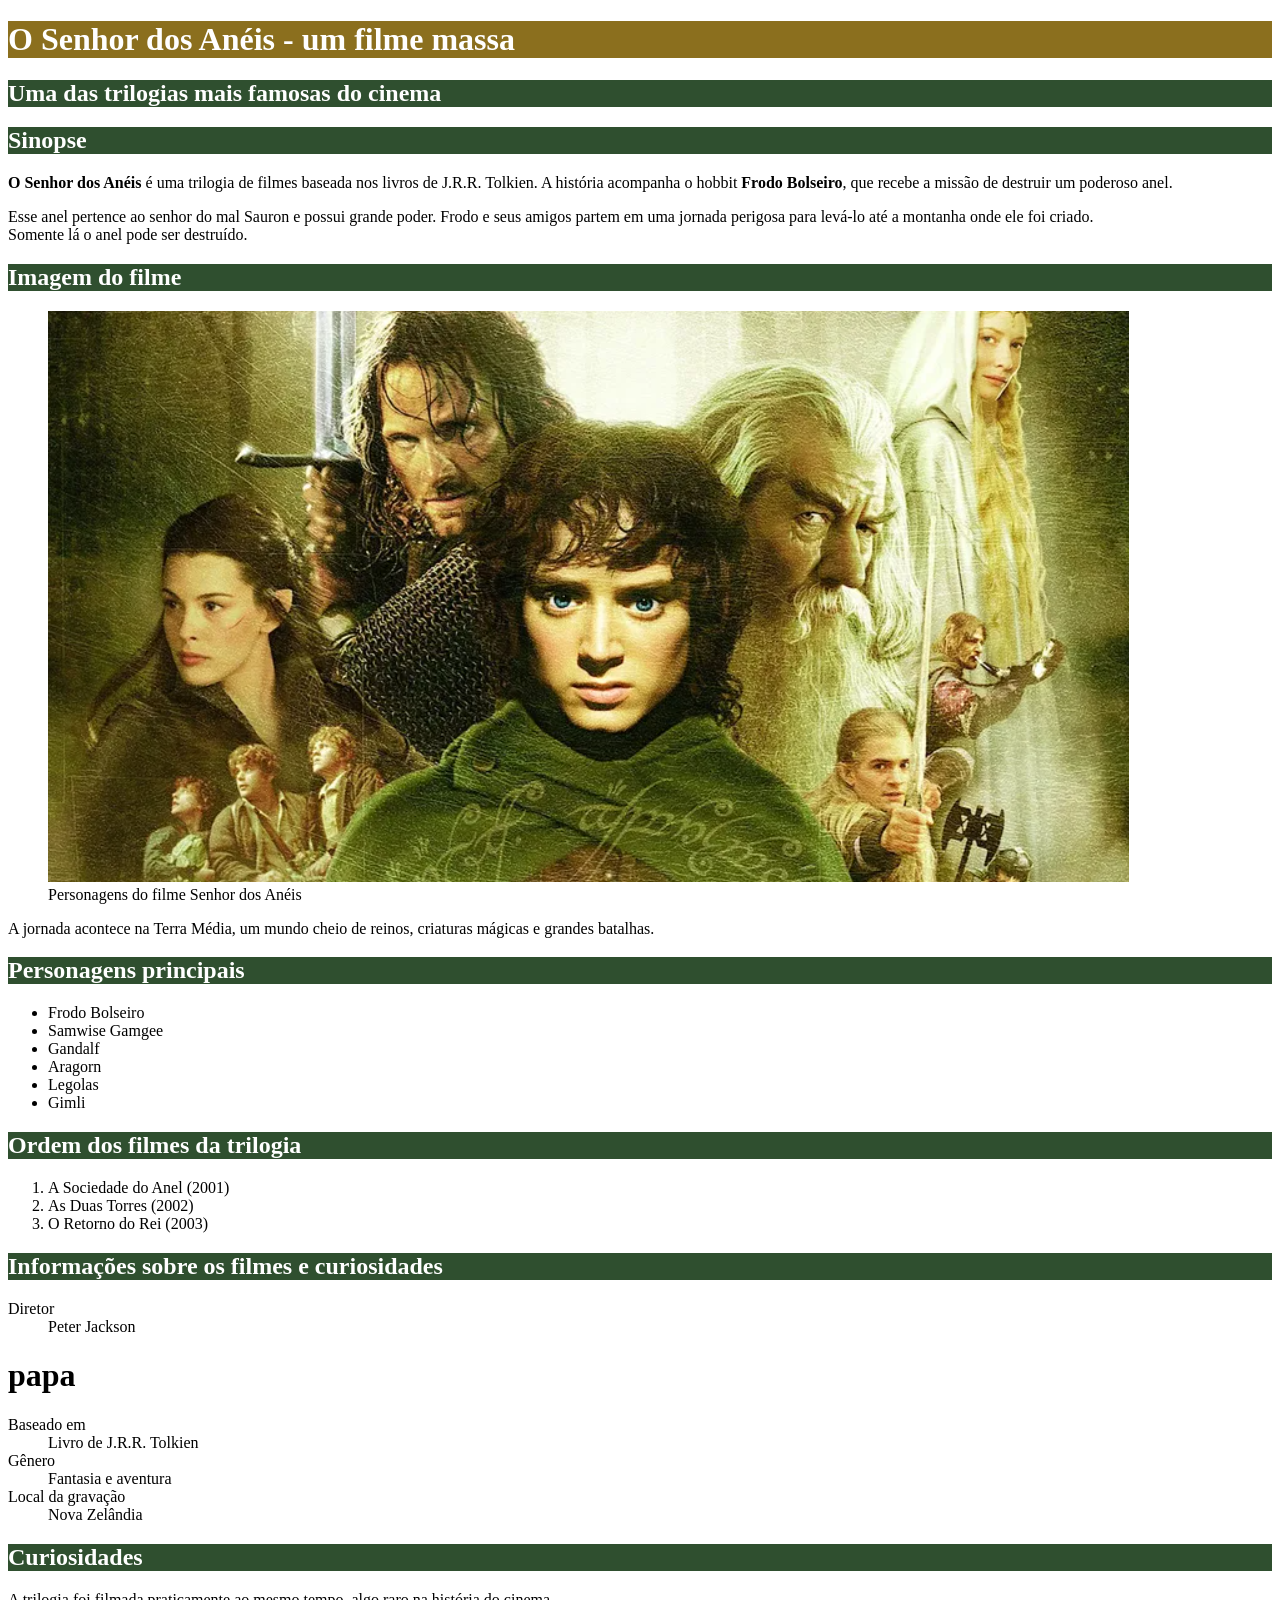
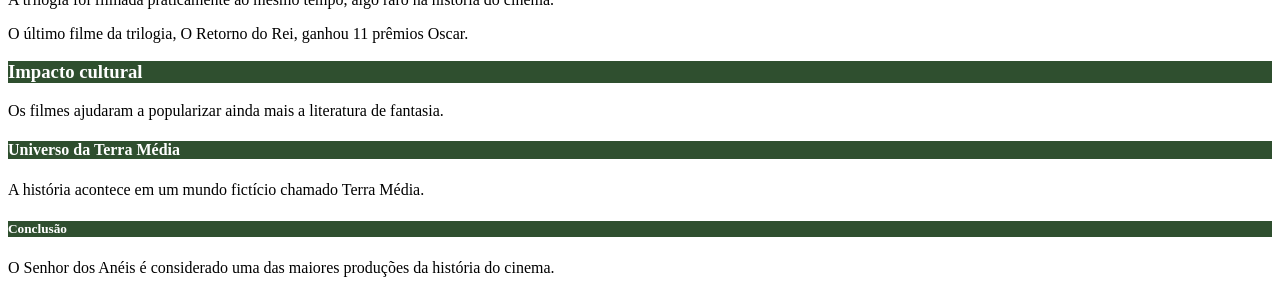
==== index.html @ ff7f32b0 "Merge branch 'feature-53611'" ====
<!DOCTYPE html>
<html>
<head>
    <title>Filme O Senhor dos Anéis</title>
    <meta charset="UTF-8">

    <style>
        #titulo_principal{
            background-color: #8B6F1E;
            color: white;
        }

        .titulo_segundario{
            background-color: #2F4F2F;
            color: white;
        }

        .h4{
            background-color: #2F4F2F;
            color: white;
        }
    </style>

</head>

<body>

    <h1 id="titulo_principal">O Senhor dos Anéis - um filme massa</h1>

    <h2 class="titulo_segundario">Uma das trilogias mais famosas do cinema</h2>

    <h2 class="titulo_segundario">Sinopse</h2>

    <p><strong>O Senhor dos Anéis</strong> é uma trilogia de filmes baseada nos livros de J.R.R. Tolkien. A história acompanha o hobbit <strong>Frodo Bolseiro</strong>, que recebe a missão de destruir um poderoso anel.</p>

    <p>Esse anel pertence ao senhor do mal Sauron e possui grande poder. Frodo e seus amigos partem em uma jornada perigosa para levá-lo até a montanha onde ele foi criado. <br>Somente lá o anel pode ser destruído.</p>

    <h2 class="titulo_segundario">Imagem do filme</h2>

    <figure>
        <img src="senhor_dos_aneis.png" alt="Personagens do filme Senhor dos Anéis">
        <figcaption>Personagens do filme Senhor dos Anéis</figcaption>
    </figure>

    <p>A jornada acontece na Terra Média, um mundo cheio de reinos, criaturas mágicas e grandes batalhas.</p>

    <h2 class="titulo_segundario">Personagens principais</h2>

    <ul>
        <li>Frodo Bolseiro</li>
        <li>Samwise Gamgee</li>
        <li>Gandalf</li>
        <li>Aragorn</li>
        <li>Legolas</li>
        <li>Gimli</li>
    </ul>

    <h2 class="titulo_segundario">Ordem dos filmes da trilogia</h2>

    <ol>
        <li>A Sociedade do Anel (2001)</li>
        <li>As Duas Torres (2002)</li>
        <li>O Retorno do Rei (2003)</li>
    </ol>

    <h2 class="titulo_segundario">Informações sobre os filmes e curiosidades</h2>

    <dl>
        <dt>Diretor</dt>
        <dd>Peter Jackson</dd>


    <h1>papa</h1>




        <dt>Baseado em</dt>
        <dd>Livro de J.R.R. Tolkien</dd>

        <dt>Gênero</dt>
        <dd>Fantasia e aventura</dd>

        <dt>Local da gravação</dt>
        <dd>Nova Zelândia</dd>
    </dl>

    <h2 class="titulo_segundario">Curiosidades</h2>

    <p>A trilogia foi filmada praticamente ao mesmo tempo, algo raro na história do cinema.</p>

    <p>O último filme da trilogia, O Retorno do Rei, ganhou 11 prêmios Oscar.</p>

    <h3 class="titulo_segundario">Impacto cultural</h3>

    <p>Os filmes ajudaram a popularizar ainda mais a literatura de fantasia.</p>

    <h4 class="titulo_segundario">Universo da Terra Média</h4>

    <p>A história acontece em um mundo fictício chamado Terra Média.</p>

    <h5 class="titulo_segundario">Conclusão</h5>

    <p>O Senhor dos Anéis é considerado uma das maiores produções da história do cinema.</p>

</body>
</html>
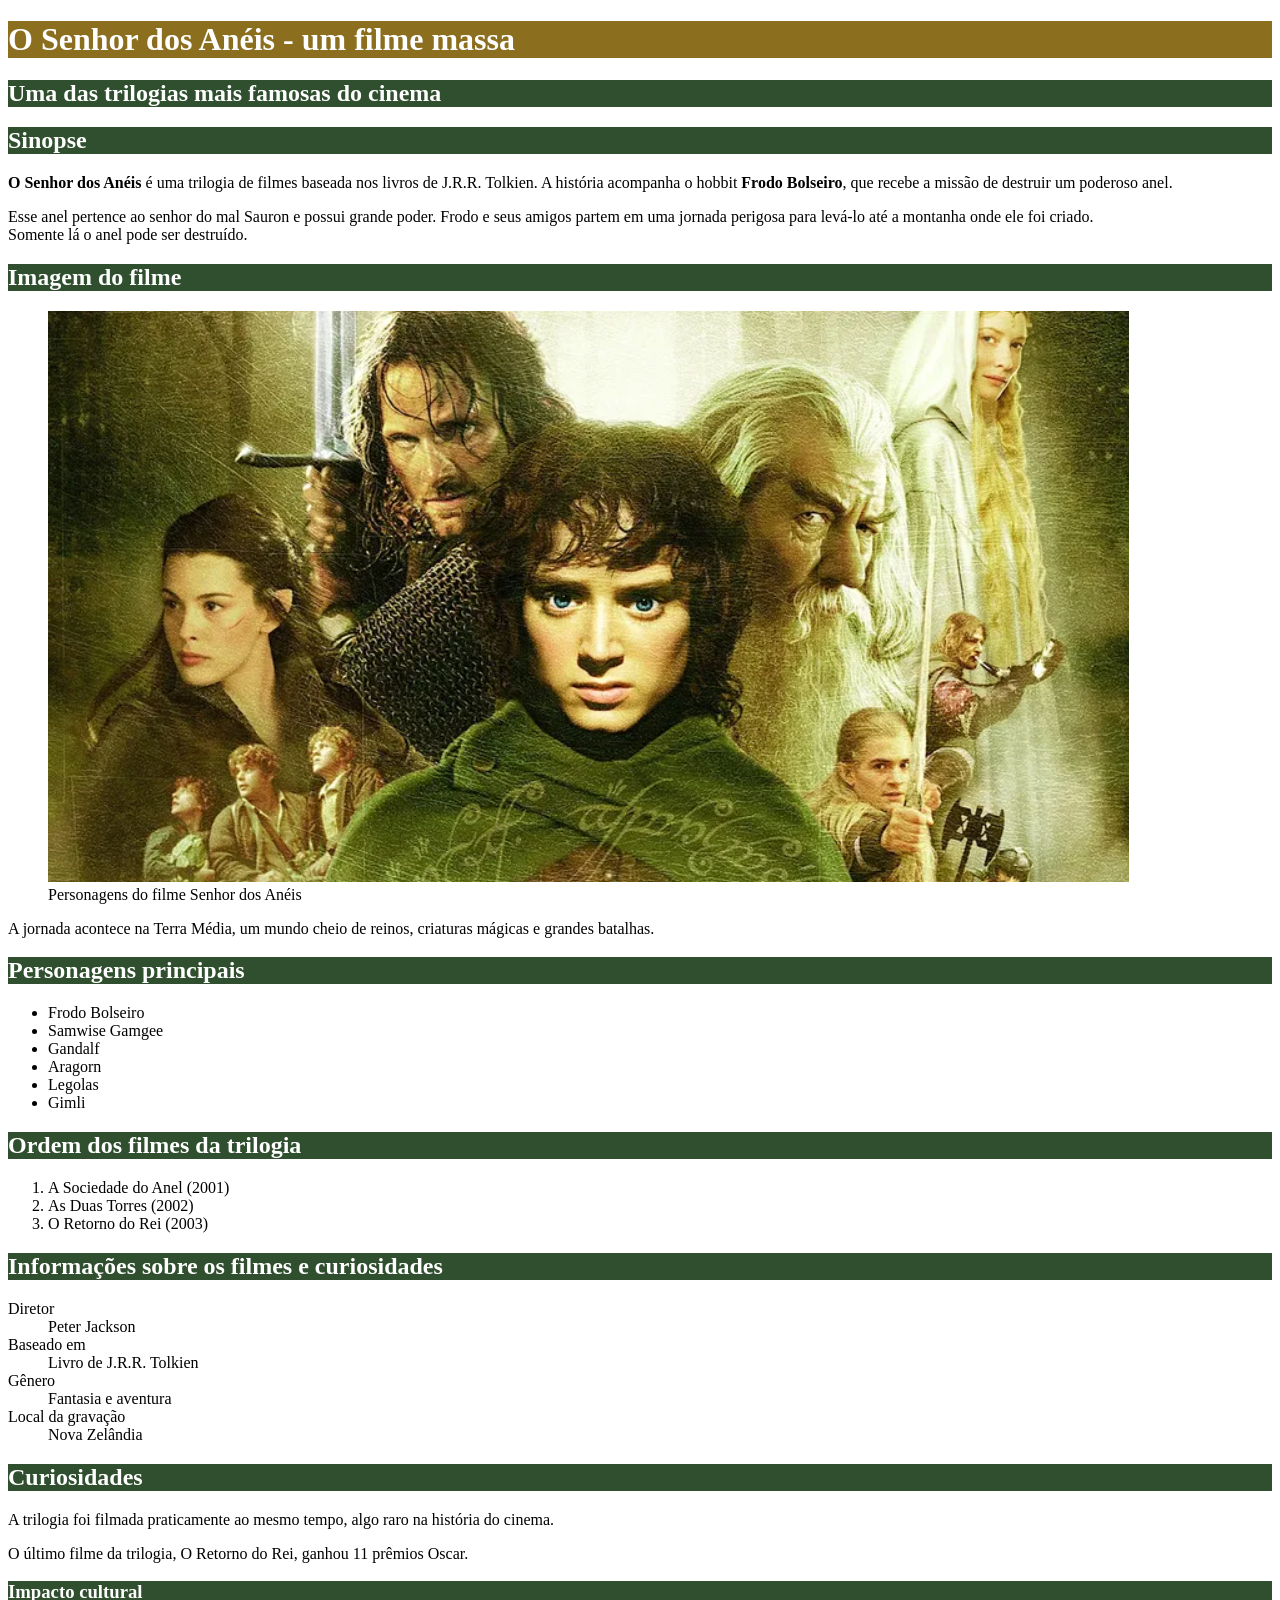
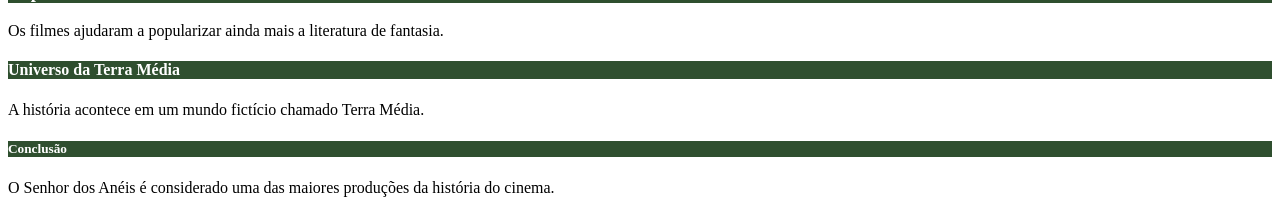
==== commit 1d16823e: "Update index.html" ====
--- a/index.html
+++ b/index.html
@@ -68,13 +68,6 @@
     <dl>
         <dt>Diretor</dt>
         <dd>Peter Jackson</dd>
-
-
-    <h1>papa</h1>
-
-
-
-
         <dt>Baseado em</dt>
         <dd>Livro de J.R.R. Tolkien</dd>
 
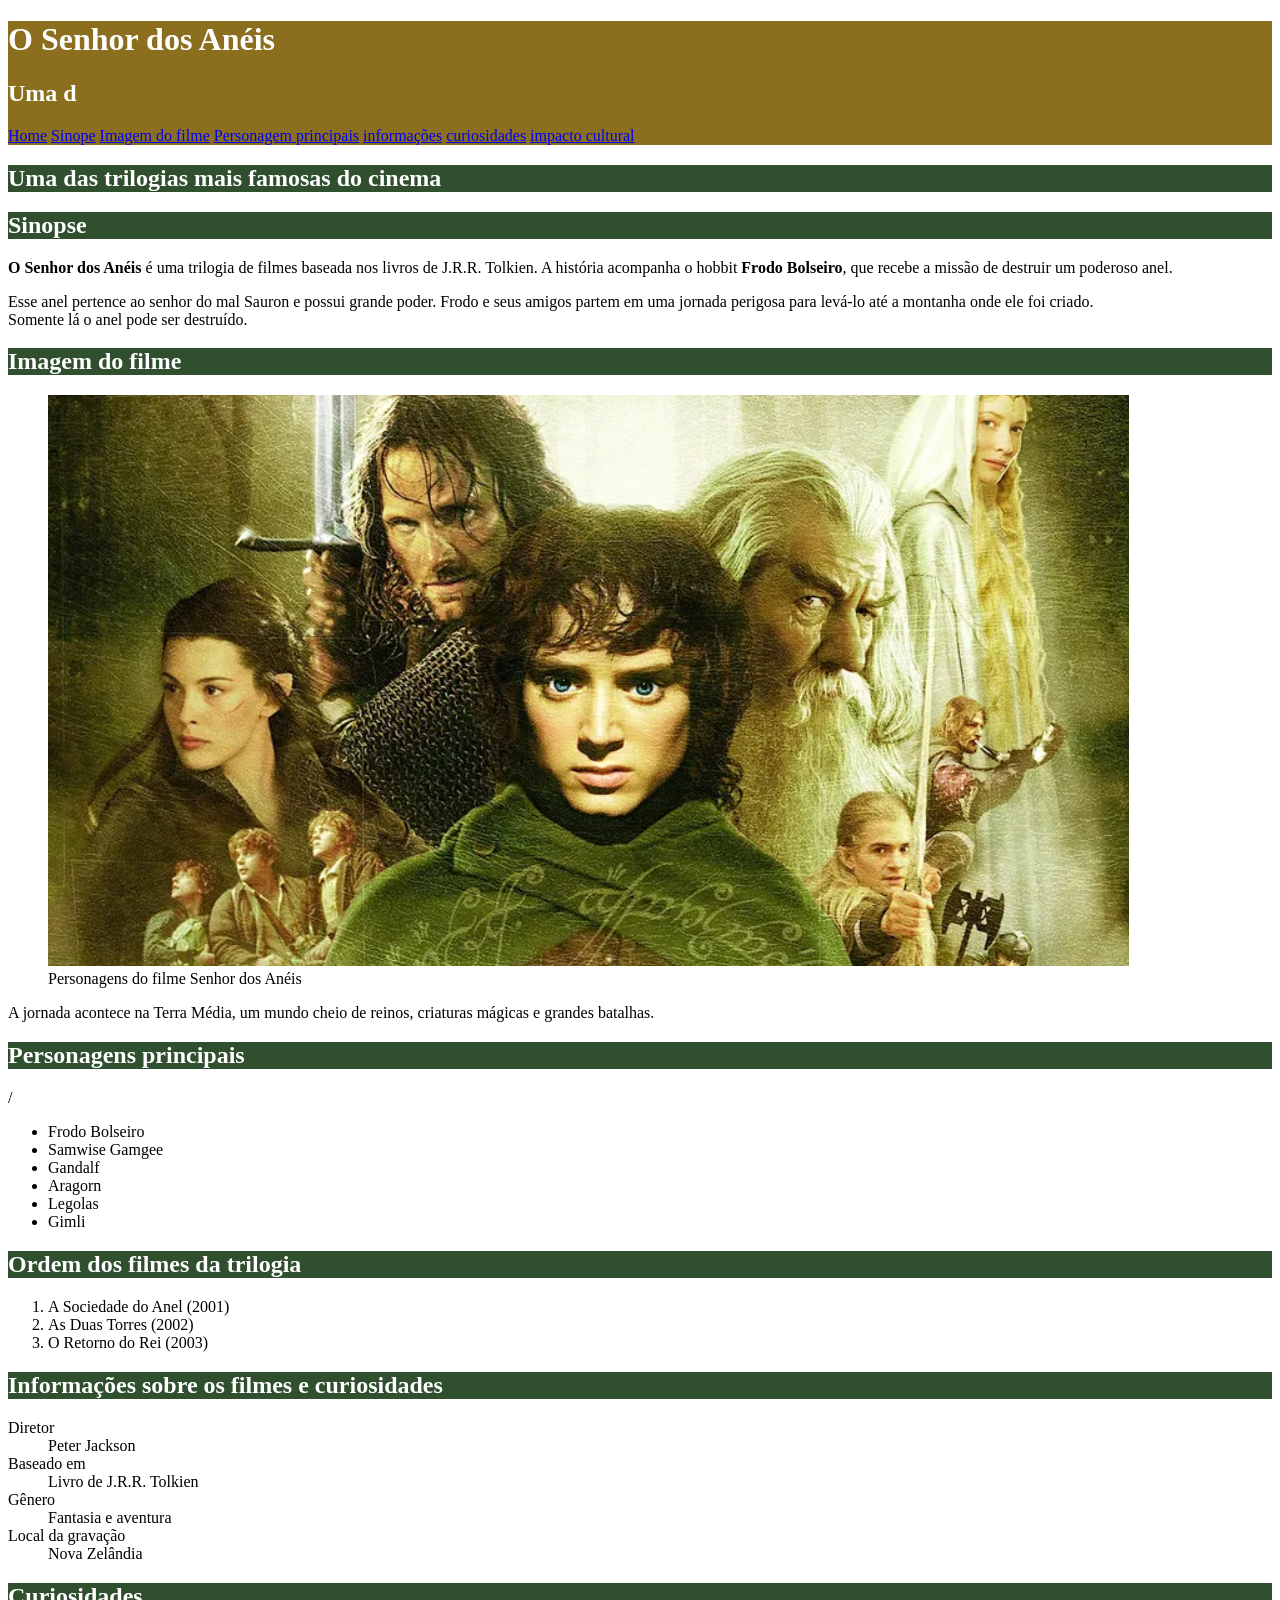
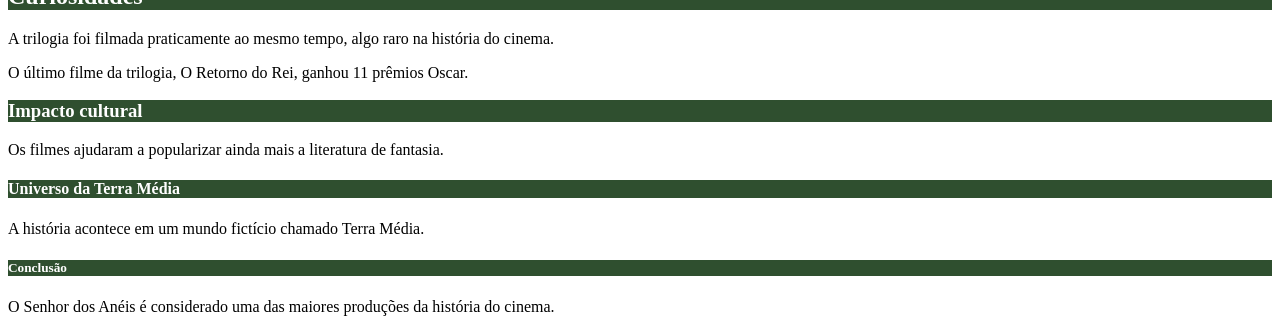
==== commit 821b62e4: "criação do site" ====
--- a/index.html
+++ b/index.html
@@ -2,30 +2,26 @@
 <html>
 <head>
     <title>Filme O Senhor dos Anéis</title>
+    <link rel="stylesheet" href="styles.css">
     <meta charset="UTF-8">
-
-    <style>
-        #titulo_principal{
-            background-color: #8B6F1E;
-            color: white;
-        }
-
-        .titulo_segundario{
-            background-color: #2F4F2F;
-            color: white;
-        }
-
-        .h4{
-            background-color: #2F4F2F;
-            color: white;
-        }
-    </style>
 
 </head>
 
 <body>
+    <div  id="titulo_principal">
+        <h1>O Senhor dos Anéis</h1>
+        <h2>Uma d</h2>
+        <nav>
+            <a href="index.html" >Home</a>
+            <a href="sinope.html" >Sinope</a>
+            <a href="imagem.html" >Imagem do filme</a>
+            <a href="personagens-principais.html" >Personagem principais</a>
+            <a href="informações.html" >informações</a>
+            <a href="curiosidades.html" >curiosidades</a>
+            <a href="impacto-cultural.html" >impacto cultural</a>
+        </nav>
+    </div>
 
-    <h1 id="titulo_principal">O Senhor dos Anéis - um filme massa</h1>
 
     <h2 class="titulo_segundario">Uma das trilogias mais famosas do cinema</h2>
 
@@ -45,7 +41,7 @@
     <p>A jornada acontece na Terra Média, um mundo cheio de reinos, criaturas mágicas e grandes batalhas.</p>
 
     <h2 class="titulo_segundario">Personagens principais</h2>
-
+/
     <ul>
         <li>Frodo Bolseiro</li>
         <li>Samwise Gamgee</li>
@@ -68,6 +64,7 @@
     <dl>
         <dt>Diretor</dt>
         <dd>Peter Jackson</dd>
+
         <dt>Baseado em</dt>
         <dd>Livro de J.R.R. Tolkien</dd>
 
--- a/styles.css
+++ b/styles.css
@@ -0,0 +1,14 @@
+#titulo_principal{
+    background-color: #8B6F1E;
+    color: white;
+}
+    .titulo_segundario{
+        
+    background-color: #2F4F2F;
+    color: white;
+}
+    .h4{
+    background-color: #2F4F2F;
+    color: white;
+    }
+
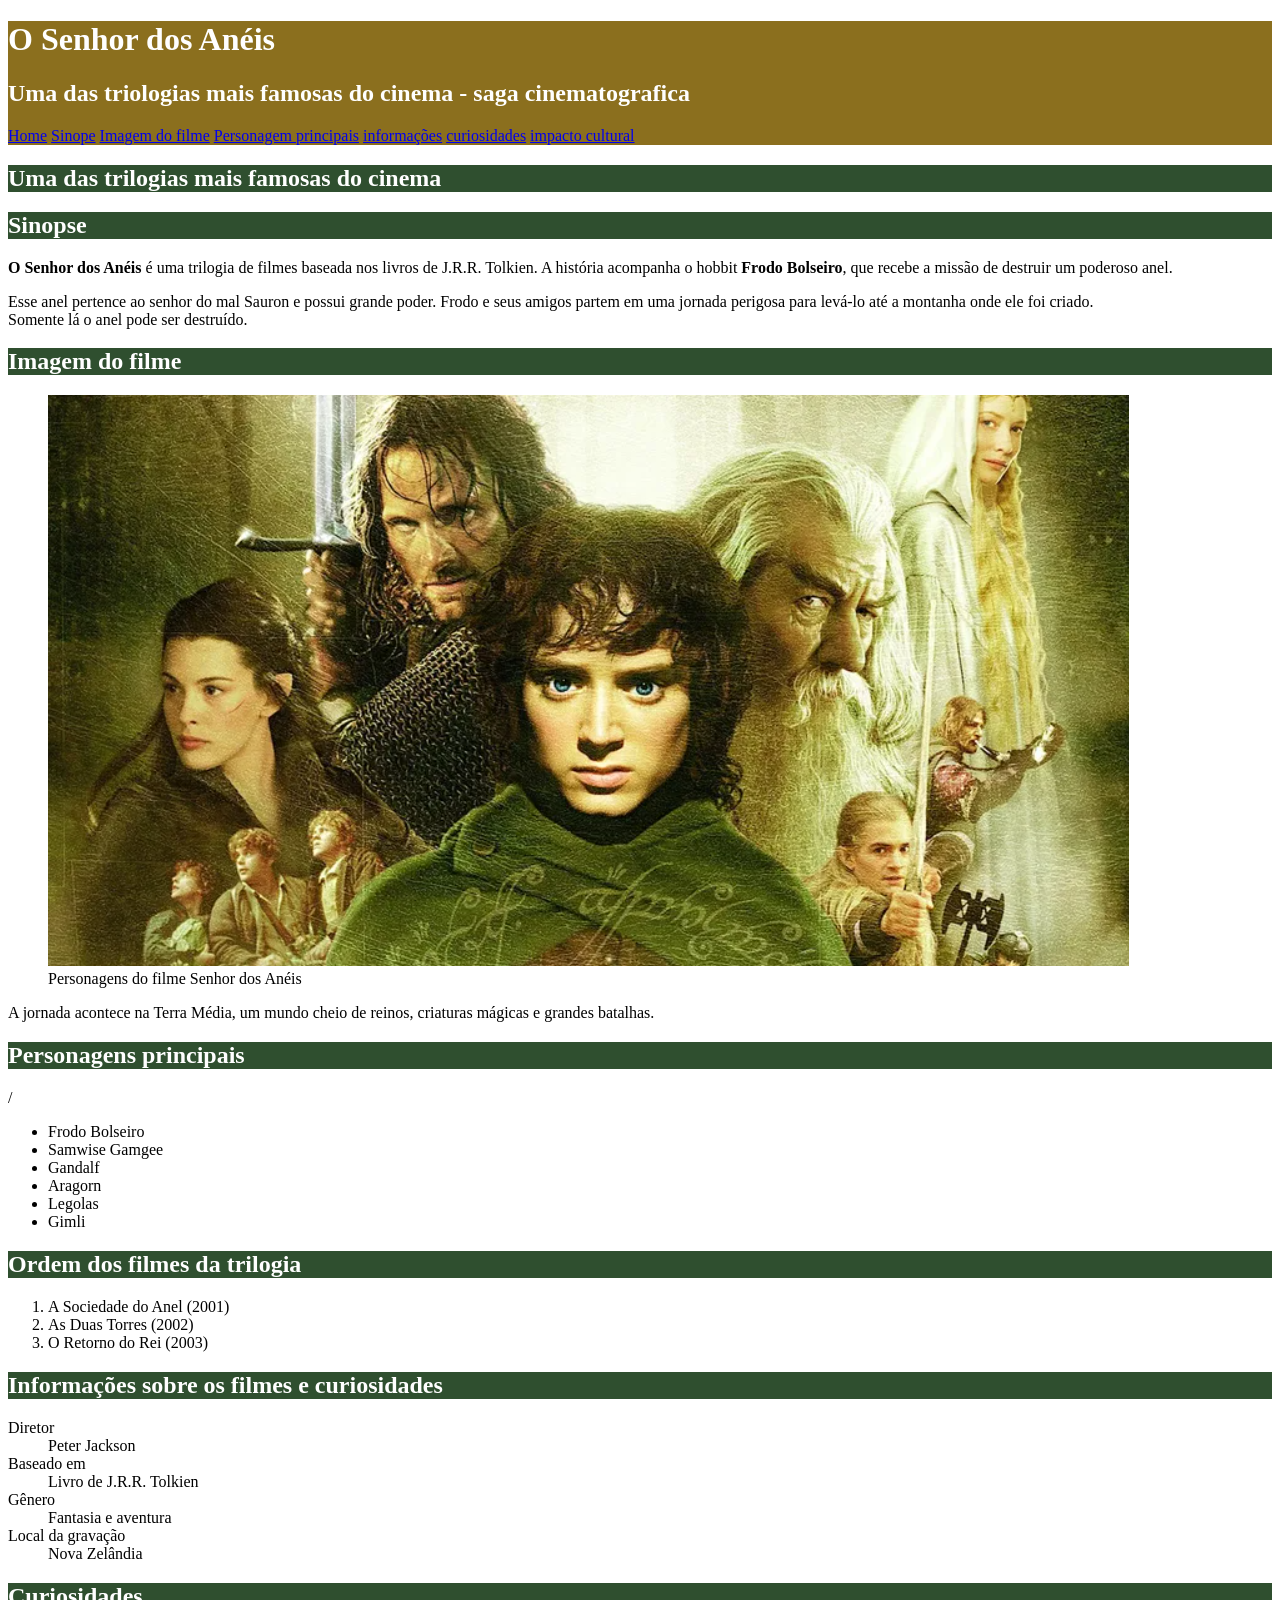
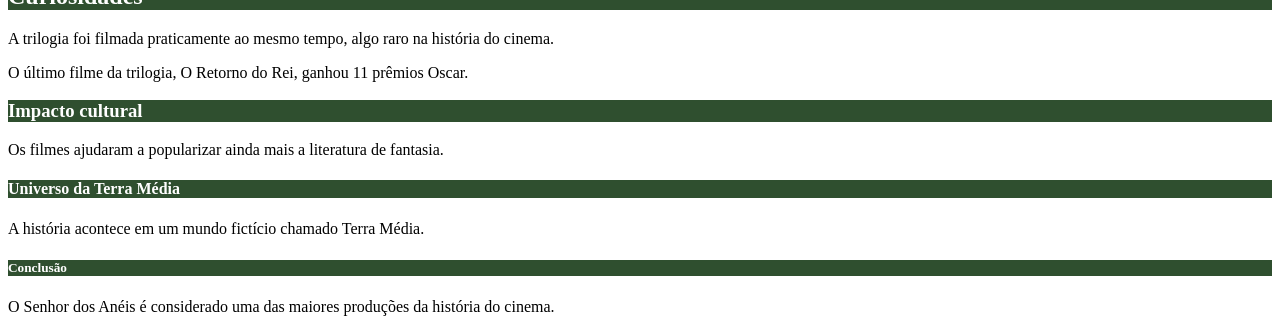
==== commit 5c56bfc7: "att das infornações do filme" ====
--- a/index.html
+++ b/index.html
@@ -10,7 +10,7 @@
 <body>
     <div  id="titulo_principal">
         <h1>O Senhor dos Anéis</h1>
-        <h2>Uma d</h2>
+        <h2>Uma das triologias mais famosas do cinema - saga cinematografica</h2>
         <nav>
             <a href="index.html" >Home</a>
             <a href="sinope.html" >Sinope</a>
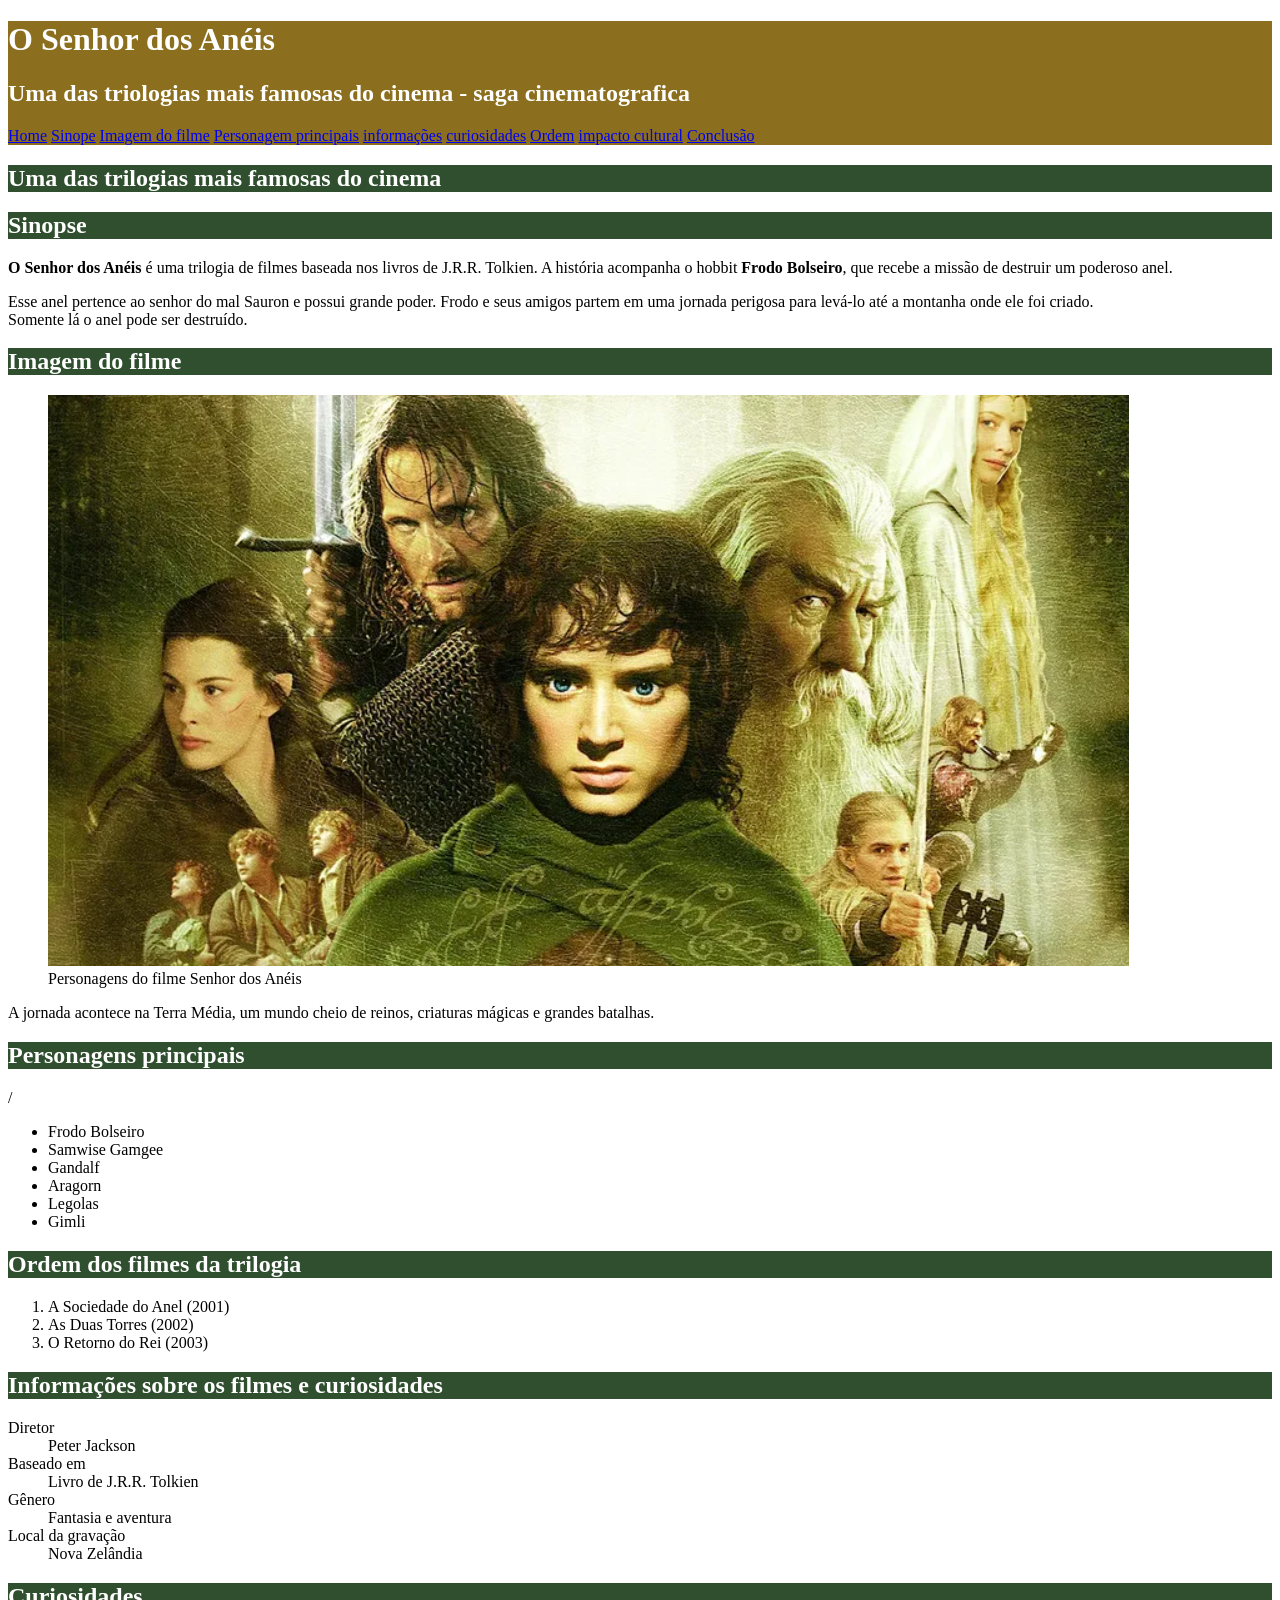
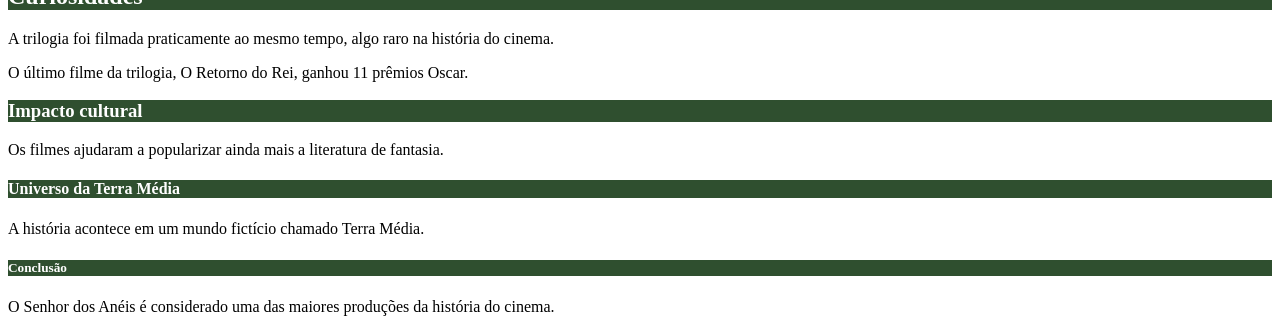
==== commit bc478ce8: "upgrade na ordem" ====
--- a/index.html
+++ b/index.html
@@ -18,7 +18,9 @@
             <a href="personagens-principais.html" >Personagem principais</a>
             <a href="informações.html" >informações</a>
             <a href="curiosidades.html" >curiosidades</a>
+            <a href="ordem.html">Ordem</a>
             <a href="impacto-cultural.html" >impacto cultural</a>
+            <a href="#conclusao">Conclusão</a>
         </nav>
     </div>
 
@@ -89,9 +91,11 @@
 
     <p>A história acontece em um mundo fictício chamado Terra Média.</p>
 
+<div id="#Conclusao">
     <h5 class="titulo_segundario">Conclusão</h5>
 
     <p>O Senhor dos Anéis é considerado uma das maiores produções da história do cinema.</p>
+</div>
 
 </body>
 </html>
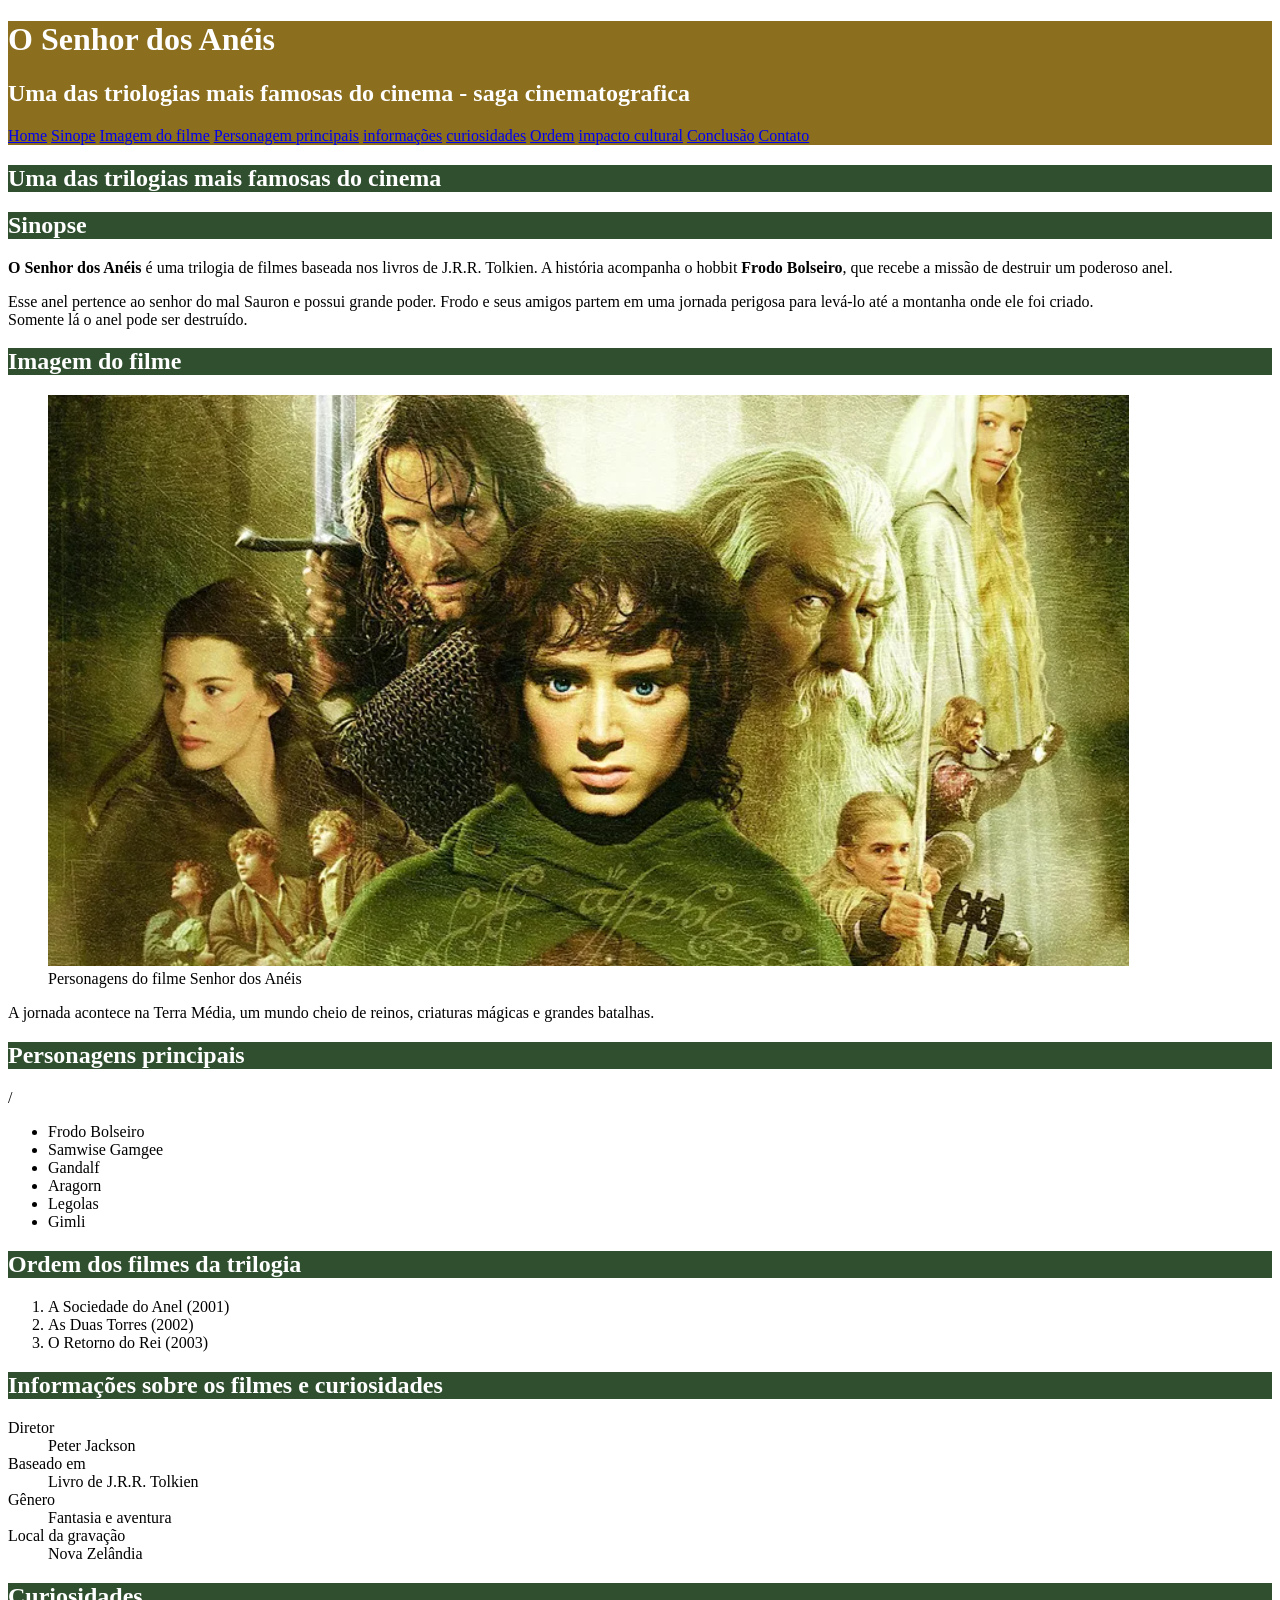
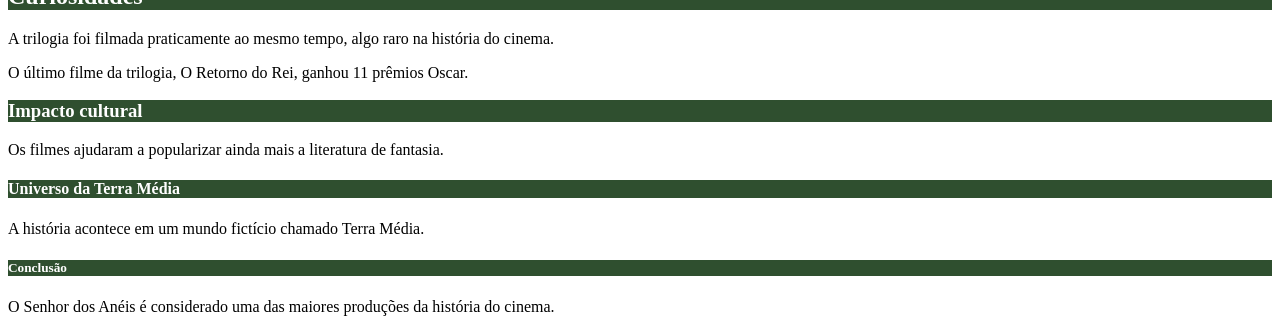
==== commit 48888faa: "inclusão de contato" ====
--- a/index.html
+++ b/index.html
@@ -21,6 +21,7 @@
             <a href="ordem.html">Ordem</a>
             <a href="impacto-cultural.html" >impacto cultural</a>
             <a href="#conclusao">Conclusão</a>
+            <a href="contato .html">Contato</a>
         </nav>
     </div>
 
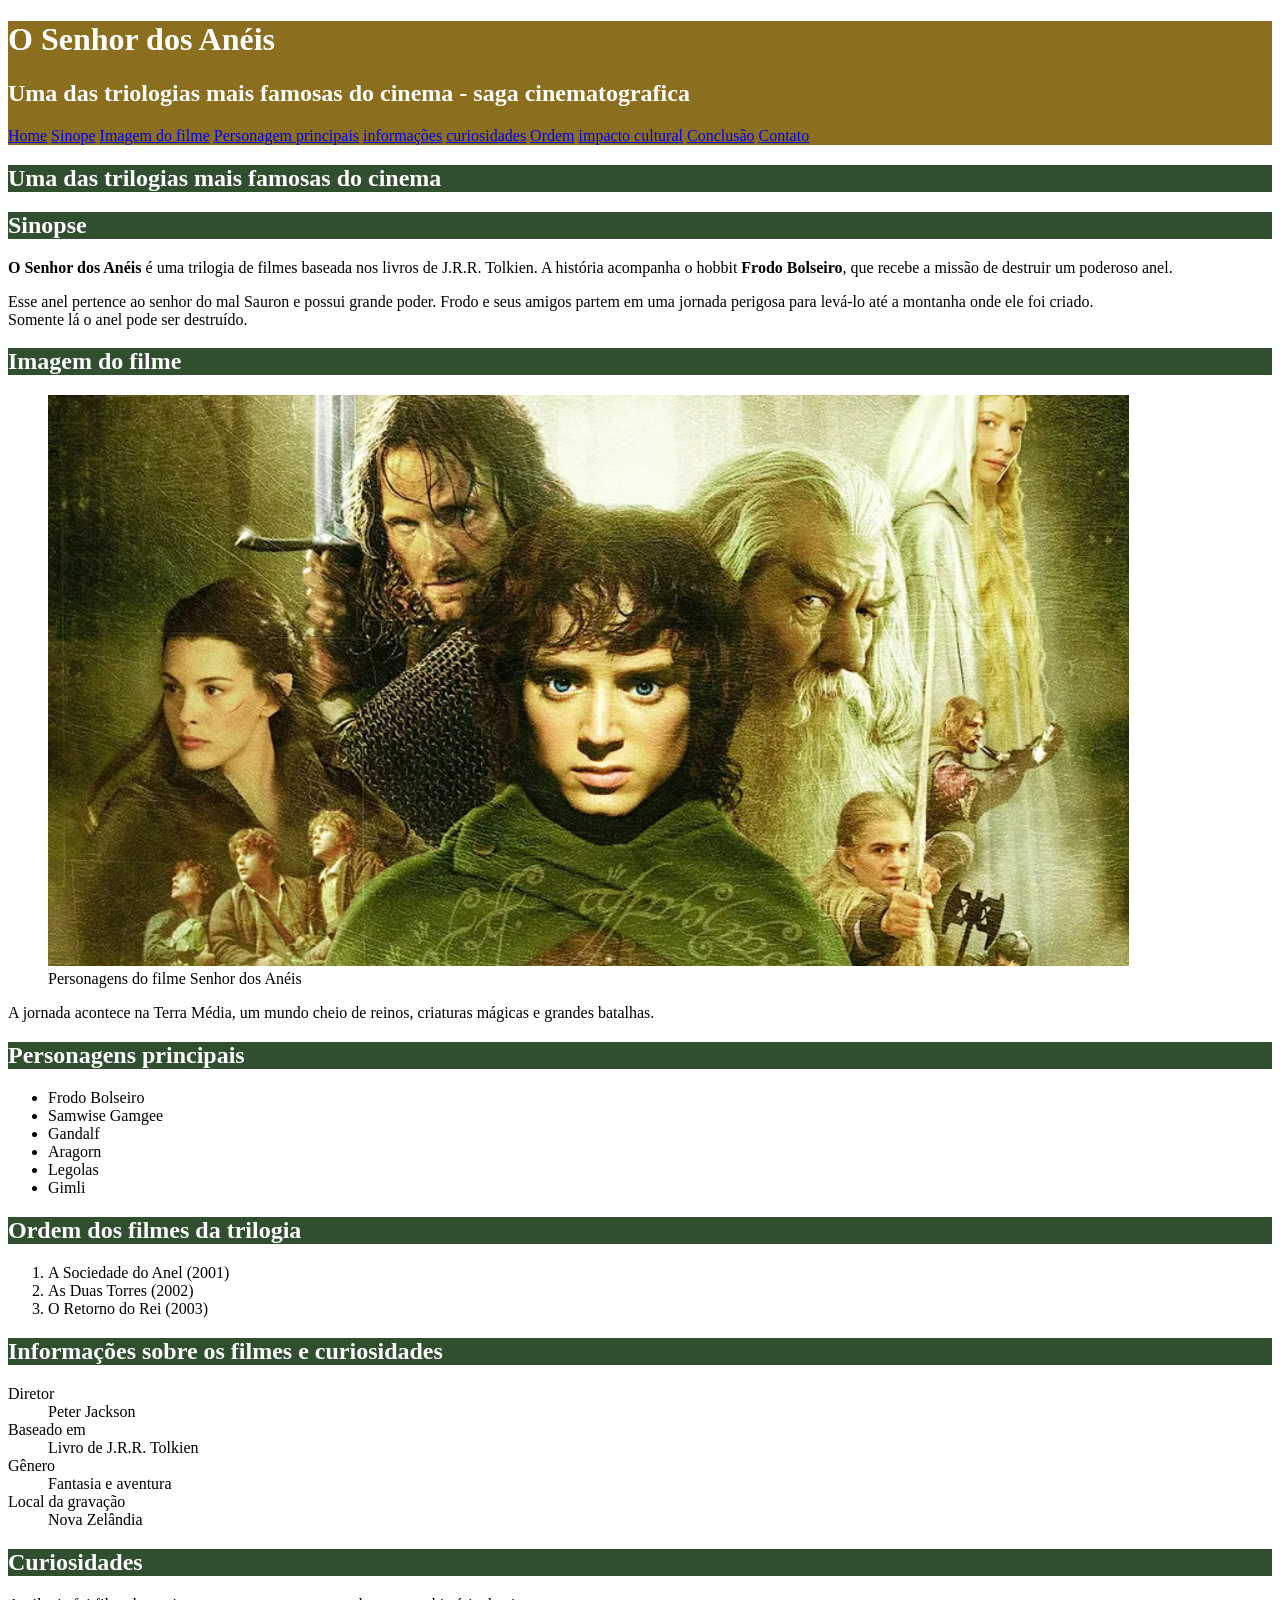
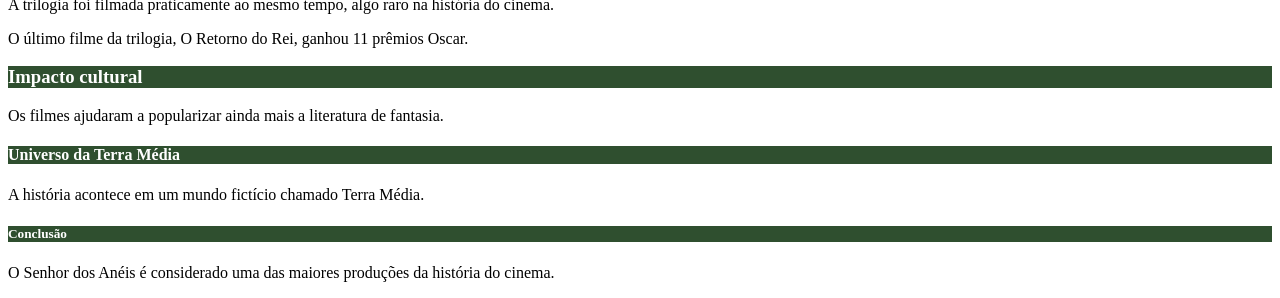
==== commit 258044c9: "Update index.html" ====
--- a/index.html
+++ b/index.html
@@ -44,7 +44,7 @@
     <p>A jornada acontece na Terra Média, um mundo cheio de reinos, criaturas mágicas e grandes batalhas.</p>
 
     <h2 class="titulo_segundario">Personagens principais</h2>
-/
+
     <ul>
         <li>Frodo Bolseiro</li>
         <li>Samwise Gamgee</li>
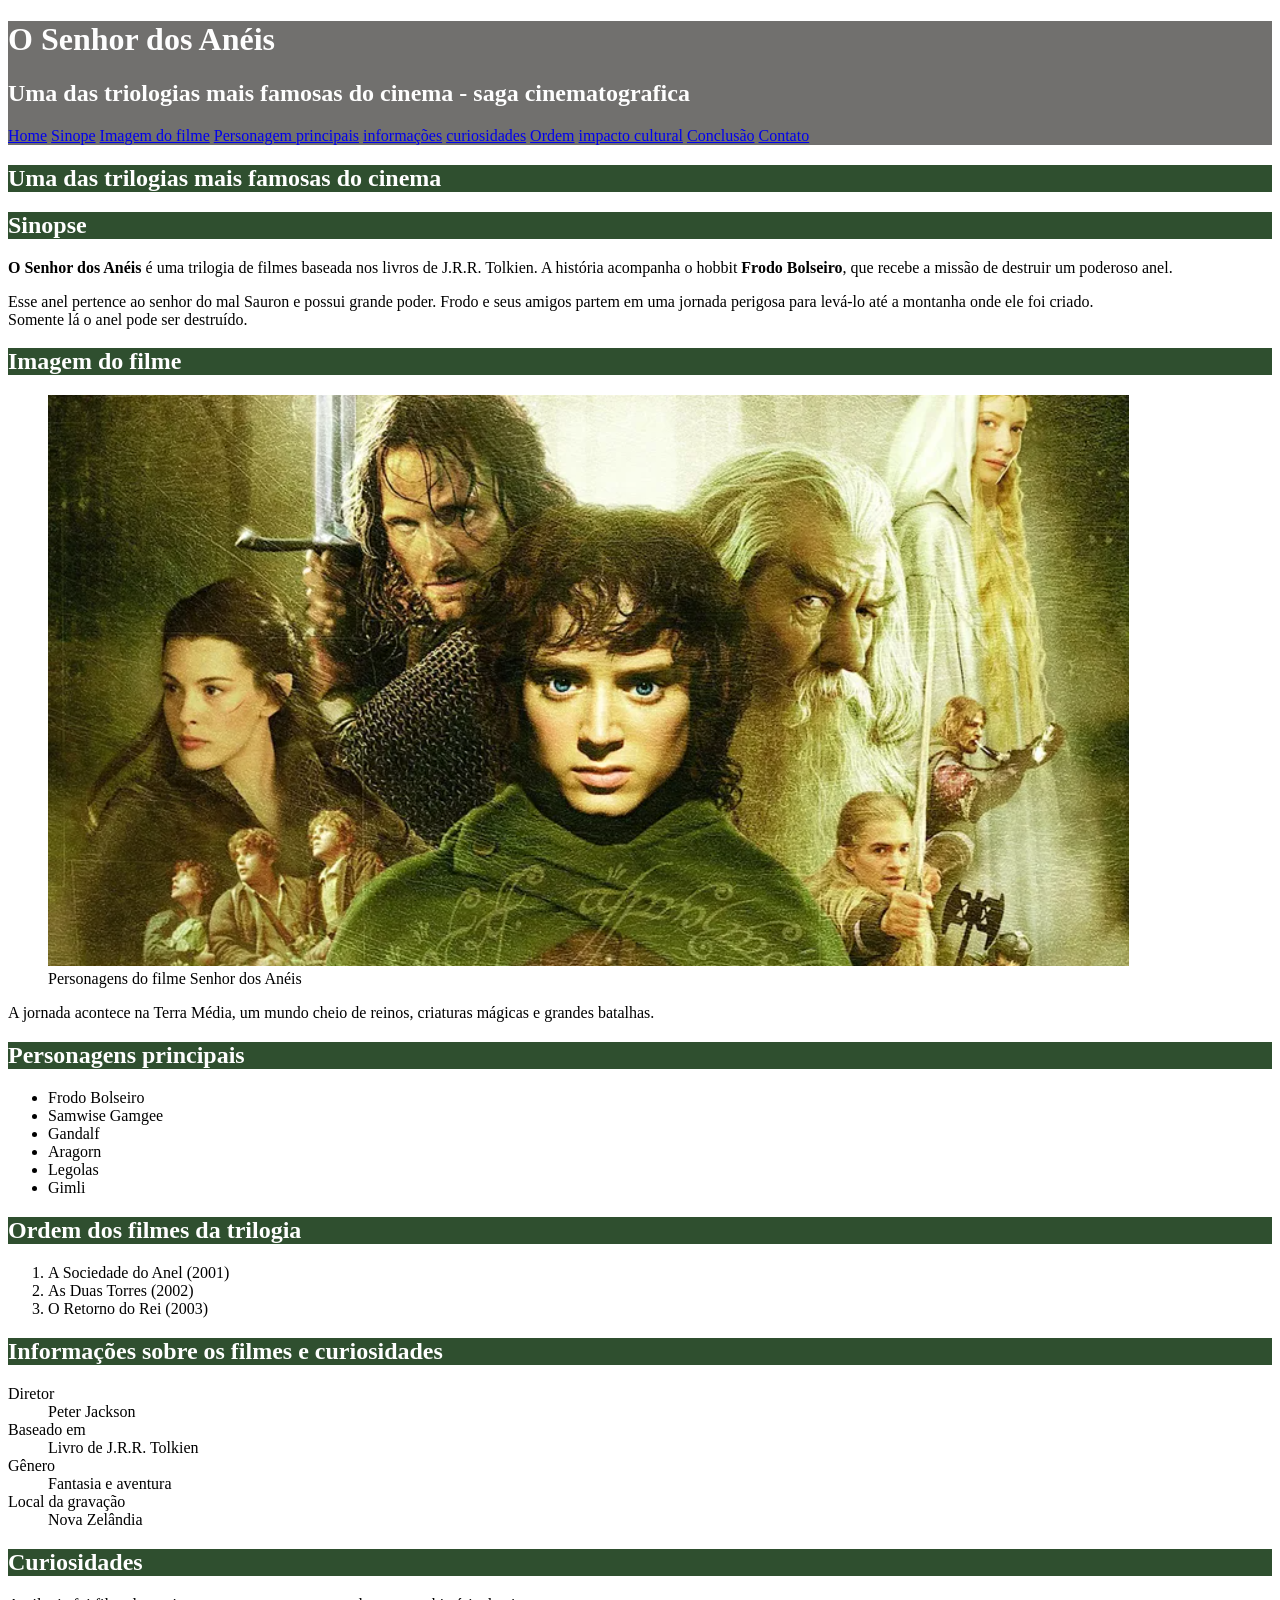
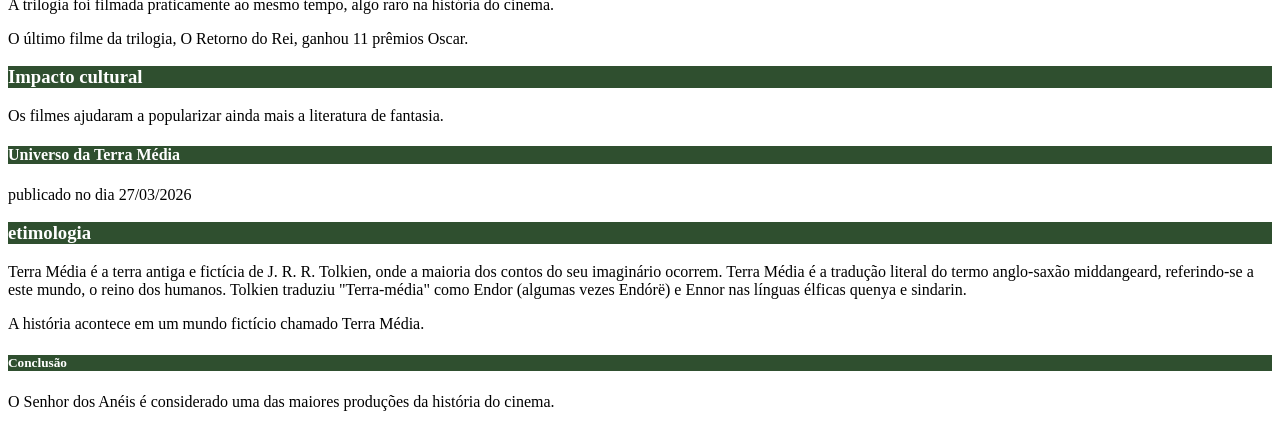
==== commit 33021879: "implementação do contato a terra média." ====
--- a/index.html
+++ b/index.html
@@ -88,7 +88,23 @@
 
     <p>Os filmes ajudaram a popularizar ainda mais a literatura de fantasia.</p>
 
-    <h4 class="titulo_segundario">Universo da Terra Média</h4>
+    <header>
+        <h4 class="titulo_segundario">Universo da Terra Média</h4>
+        <span>publicado no dia 27/03/2026</span>
+    </header>
+
+    <article>
+        <section>
+            <h3 class="titulo_segundario">etimologia</h3>
+            <p>Terra Média é a terra antiga e fictícia de J. R. R. Tolkien, onde a maioria dos contos do seu imaginário ocorrem. Terra Média é a tradução literal do termo anglo-saxão middangeard, referindo-se a este mundo, o reino dos humanos. Tolkien traduziu "Terra-média" como Endor (algumas vezes Endórë) e Ennor nas línguas élficas quenya e sindarin.</p>
+        </section>
+        <section>
+
+        </section>
+        <section>
+
+        </section>
+    </article>
 
     <p>A história acontece em um mundo fictício chamado Terra Média.</p>
 
--- a/styles.css
+++ b/styles.css
@@ -1,6 +1,6 @@
 #titulo_principal{
-    background-color: #8B6F1E;
-    color: white;
+    background-color: #71706e;
+    color: rgb(254, 254, 254);
 }
     .titulo_segundario{
         
@@ -12,3 +12,5 @@
     color: white;
     }
 
+
+ 
